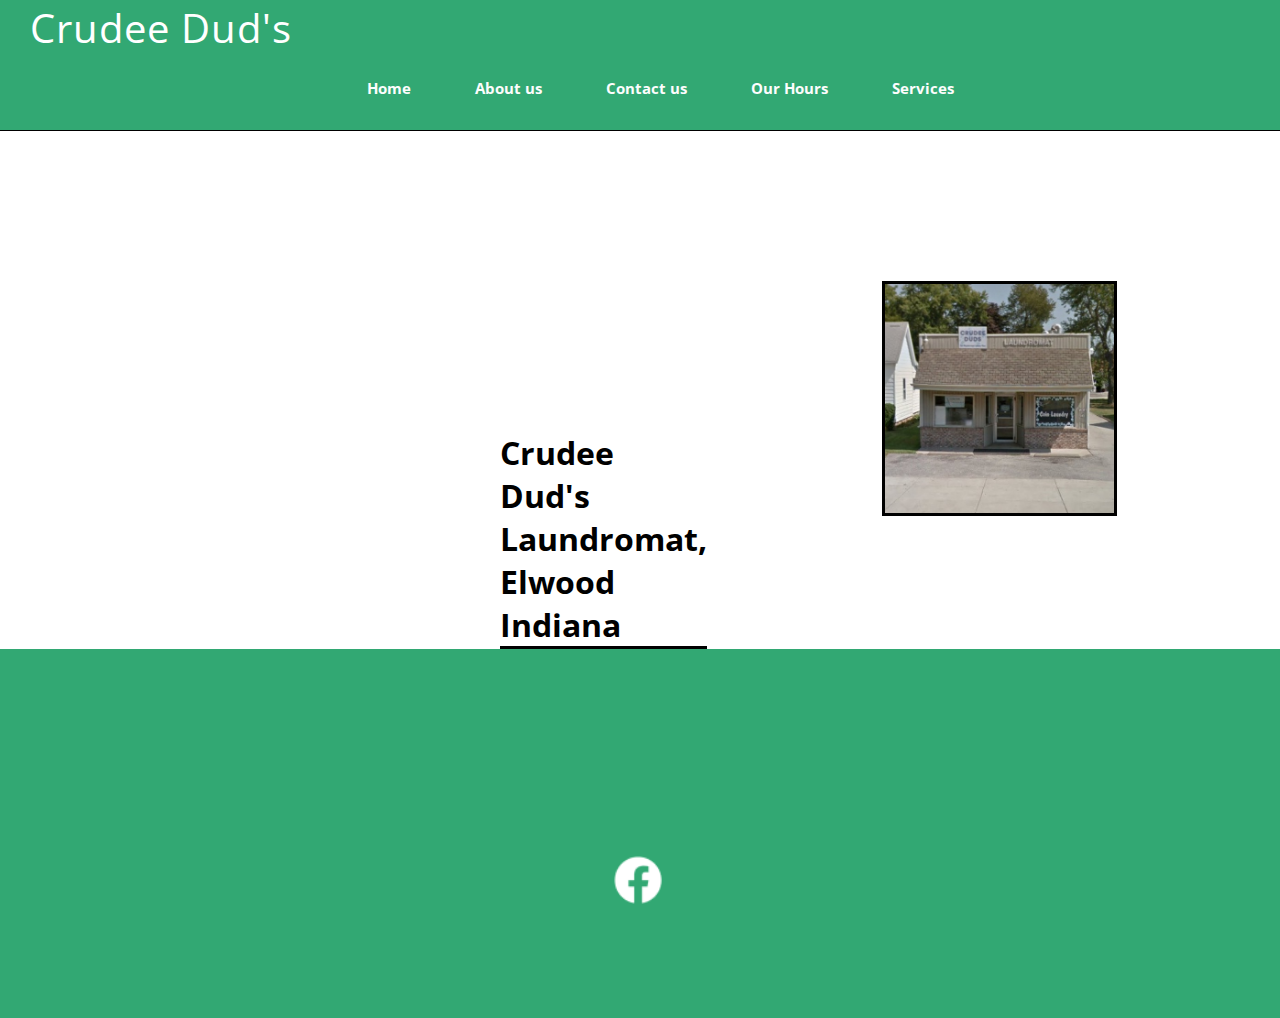
==== index.html @ d7128829 "commit" ====
<html lang="en">
<head>
    <meta charset="UTF-8">
    <meta http-equiv="X-UA-Compatible" content="IE=edge">
    <meta name="viewport" content="width=device-width, initial-scale=1.0">
    <link rel="stylesheet" href="css/styles.css">
    <link rel="preconnect" href="https://fonts.googleapis.com">
    <link rel="preconnect" href="https://fonts.gstatic.com" crossorigin>
    <link href="https://fonts.googleapis.com/css2?family=Open+Sans:wght@300&display=swap" rel="stylesheet">
    <link rel="shortcut icon" href="images/favicon-32x32.png">
    <link rel="icon" type="image/png" sizes="32x32" href="images/ favicon-32.png">
    <link rel="apple-touch-icon" sizes="180x180" href="images/apple- touch-icon.png">   
    <link rel="icon" sizes="192x192" href="images/android-chrome-192.png">
    <title>Crudee Dud's Home</title>
    
</head>
<body>
    <nav class="navbar">
        <a href="index.html" class = "nav-logo">Crudee Dud's</a>
        <ul>
            <li><a href="index.html">Home</a></li>
            <li><a href="about.html">About us</a></li>
            <li><a href="contact.html">Contact us</a></li>
            <li><a href= "hours.html">Our Hours</a></li>
            <li><a href="services.html">Services</a></li>
        </ul>
    </nav>
    <main>
        <div class="content">
            <h2>Crudee Dud's Laundromat, Elwood Indiana</h2>


        </div>
        <div>
            <img src="images/laundrymatphoto.jpeg" alt="Crudee Dud's Laundrymat">
        </div>
        
    </main>

    <footer>
        <div class="footer-content">
            
            <ul class="social">
                <li><a href="https://www.facebook.com/people/Crudee-Duds-Coin-Laundry/100057066836041/" target="_blank"><img src="images/facebook-logo.png" alt="Facebook logo" height="200" width="50"></a></li>
                
            </ul>

        </div>


    </footer>
    
</body>
</html>
---- css/styles.css ----
body,html,img,h1,h2,main,footer{
    margin: 0;
    padding: 0;
}

body{
    background-color: white;
}

header{
    width: 100%;
    height: 70px;
    background-color: white;
}
h1{
    text-align: left;
}
.nav-logo{
    text-decoration: none;
    color:#ffffff;
    font-family: 'Open Sans', sans-serif;  
    font-size: 40px;
    padding: 10px 30px;
    text-transform:capitalize;
    letter-spacing: 1px;

}

.nav-logo a{
    
    height: inherit;
    
    
}

nav{
    background-color: #32a873;
    padding: auto;
    border-bottom: 1px solid black;
}

nav ul{
    width: auto;
    margin-top: 8px;
    text-align: center;
}

nav li{
    display: inline-block;
    padding: 15px 30px;
    


}

nav li a{
    font-size: 1.2vw;
    border-top:#32a873;
    color: rgb(253, 253, 253);
    font-family: 'Open Sans', sans-serif;
    font-weight: bold;
    text-decoration: none;
    text-align: center;
    margin: auto;
    
}

nav li a:hover{
    color:rgb(0, 0, 0);
    transition: 0.5s;
}

img{
    width: 40%;
    margin-top: 150px;
    margin-left: 175px;
    margin-bottom: 20px;
    border: solid rgb(0, 0, 0);
    
}

main{
    display: grid;
    grid-template-columns: 1fr 1fr;
}

h2{
    margin-left: 500px;
    margin-top: 300px;
    display: grid;
    font-size: xx-large;
    font-family: 'Open Sans', sans-serif;
    border-bottom: solid black;

}

p{
    text-align: center;
    margin-left: 100px;
    font-family: 'Open Sans', sans-serif;
    color: black;
    font-weight: bold;

}

footer{
    background-color:#32a873;
    height: auto;
    width: 100vw;
    font-family: 'Open Sans', sans-serif;
    padding: 40px;
    color: #fafffd;
    


}

.footer-content{
    display: inline;
    align-items: center;
    justify-content: center;
    
    text-align: center;
    
}

.social{
   list-style: none;
   display: flex;
   align-items: center;
   flex-direction: column;
   justify-content: center;
   margin: 1rem 0 3rem 0;
   

    
}

.social li{
    margin: 0 10px;
    
}

.social a{
    text-decoration: none;
    
    

}

.social a li{
    font-size: 1.1rem;
    transition: color .4s ease;
    

}

.social a:hover i{
    color: black;border: solid #32a873;

}

.social img{
    border: none;
    align-items: center;
    margin-right: 300px;
    height: 50;
    width: 50;
}
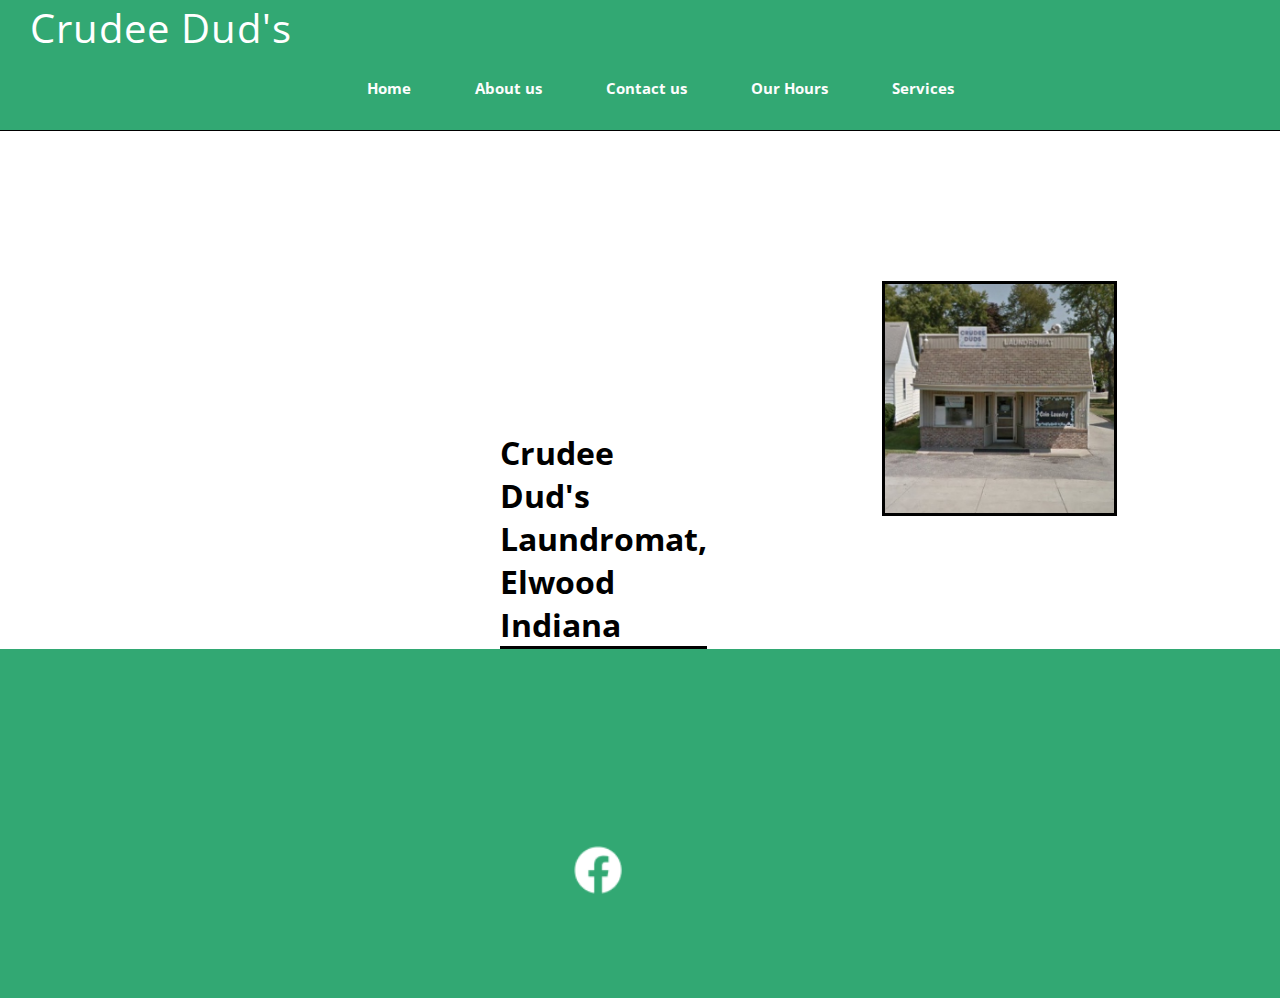
==== commit aff11bb2: "changes to pages" ====
--- a/index.html
+++ b/index.html
@@ -32,7 +32,7 @@
 
         </div>
         <div>
-            <img src="images/laundrymatphoto.jpeg" alt="Crudee Dud's Laundrymat">
+            <img src="images/laundrymatphoto.jpeg" alt="Crudee Dud's Laundromat">
         </div>
         
     </main>
--- a/css/styles.css
+++ b/css/styles.css
@@ -106,10 +106,10 @@
 footer{
     background-color:#32a873;
     height: auto;
-    width: 100vw;
+    width: auto;
     font-family: 'Open Sans', sans-serif;
-    padding: 40px;
-    color: #fafffd;
+    padding: 30px;
+    color: #ffffff;
     
 
 
@@ -119,7 +119,6 @@
     display: inline;
     align-items: center;
     justify-content: center;
-    
     text-align: center;
     
 }
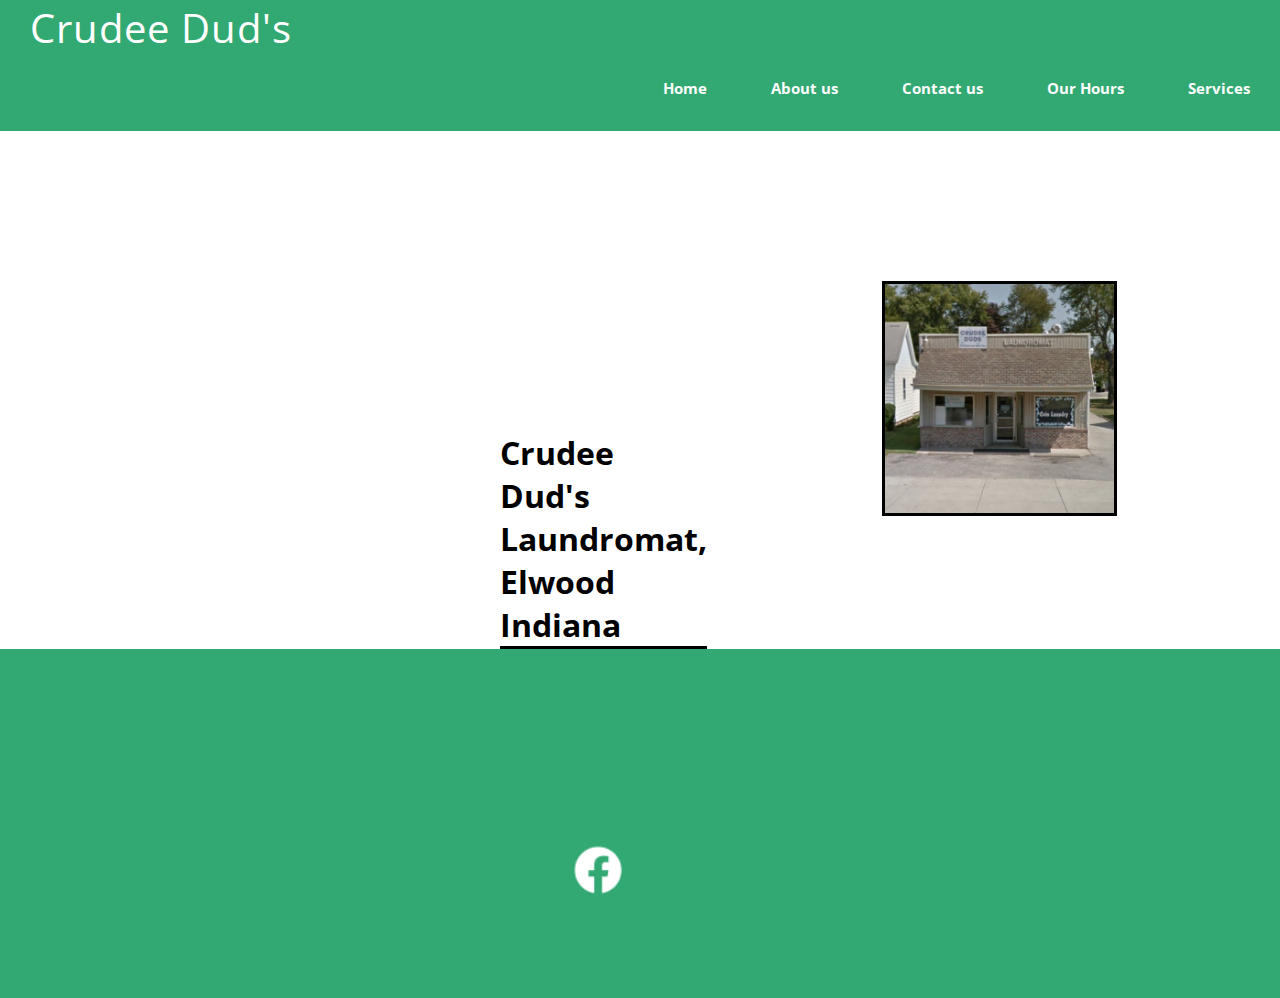
==== commit 9a7d3409: "lots of changes" ====
--- a/index.html
+++ b/index.html
@@ -18,6 +18,7 @@
     <nav class="navbar">
         <a href="index.html" class = "nav-logo">Crudee Dud's</a>
         <ul>
+            
             <li><a href="index.html">Home</a></li>
             <li><a href="about.html">About us</a></li>
             <li><a href="contact.html">Contact us</a></li>
--- a/css/styles.css
+++ b/css/styles.css
@@ -26,28 +26,30 @@
 
 }
 
-.nav-logo a{
-    
-    height: inherit;
-    
-    
-}
+main{
+    display: grid;
+    grid-template-columns: 1fr 1fr;
+}
+
 
 nav{
     background-color: #32a873;
     padding: auto;
-    border-bottom: 1px solid black;
+    border-bottom: 1px solid #32a873;
+    
 }
 
 nav ul{
     width: auto;
     margin-top: 8px;
-    text-align: center;
+    text-align: right;
+    
 }
 
 nav li{
     display: inline-block;
     padding: 15px 30px;
+    
     
 
 
@@ -79,10 +81,7 @@
     
 }
 
-main{
-    display: grid;
-    grid-template-columns: 1fr 1fr;
-}
+
 
 h2{
     margin-left: 500px;
@@ -101,6 +100,126 @@
     color: black;
     font-weight: bold;
 
+}
+
+
+.p1{
+    text-align: center;
+    margin-left: 100px;
+    font-family: 'Open Sans', sans-serif;
+    color: black;
+    font-weight: bold;
+
+}
+
+h3{
+    text-align: center;
+    margin-left: 500px;
+    display: grid;
+    font-size: large;
+    font-family: 'Open Sans', sans-serif;
+    
+
+
+}
+
+.contact{
+    font-family: 'Open Sans', sans-serif;
+    text-align: center;
+    text-decoration: none;
+    color: black;
+    font-weight: bold;
+    margin-left: 400px;
+    list-style: none;
+}
+
+.hours{
+    font-family: 'Open Sans', sans-serif;
+    text-align: center;
+    text-decoration: none;
+    color: black;
+    font-weight: bold;
+    margin-left: 400px;
+    list-style: none;
+
+}
+
+.pricehead{
+    font-family: 'Open Sans', sans-serif;
+    text-align: center;
+    text-decoration: none;
+    color: black;
+    font-weight: bold;
+    margin-left: 10px;
+    list-style: none;
+}
+
+.prices{
+    font-family: 'Open Sans', sans-serif;
+    text-align: center;
+    text-decoration: none;
+    color: black;
+    font-weight: bold;
+    margin-left: 10px;
+    list-style: none;
+   
+}
+
+.serviceshead{
+    font-family: 'Open Sans', sans-serif;
+    text-align: center;
+    text-decoration: none;
+    color: black;
+    font-weight: bold;
+    margin-left: 10px;
+    list-style: none;
+}
+
+.services{
+    font-family: 'Open Sans', sans-serif;
+    text-align: left;
+    text-decoration: none;
+    color: black;
+    font-weight: bold;
+    margin-left: 10px;
+    list-style: none;
+
+}
+
+iframe{
+    width: 50%;
+    height: 60%;
+    margin-top: 150px;
+    margin-left: 250px;
+    margin-bottom: 100px;
+    border: solid rgb(0, 0, 0);
+
+}
+
+.accordion {
+    background-color: #eee;
+    color: #444;
+    cursor: pointer;
+    padding: 150px;
+    width: 100%;
+    border: none;
+    text-align: center;
+    outline: none;
+    font-size: 30px;
+    transition: 0.4s;
+    font-family: 'Open Sans', sans-serif;
+  }
+  
+.active, .accordion:hover {
+    background-color: #c5c5c5;
+}
+  
+.panel {
+    padding: 0 18px;
+    background-color: white;
+    max-height: 0;
+    overflow: hidden;
+    transition: max-height 0.2s ease-out;
 }
 
 footer{
@@ -154,7 +273,7 @@
 
 }
 
-.social a:hover i{
+.social a:hover{
     color: black;border: solid #32a873;
 
 }
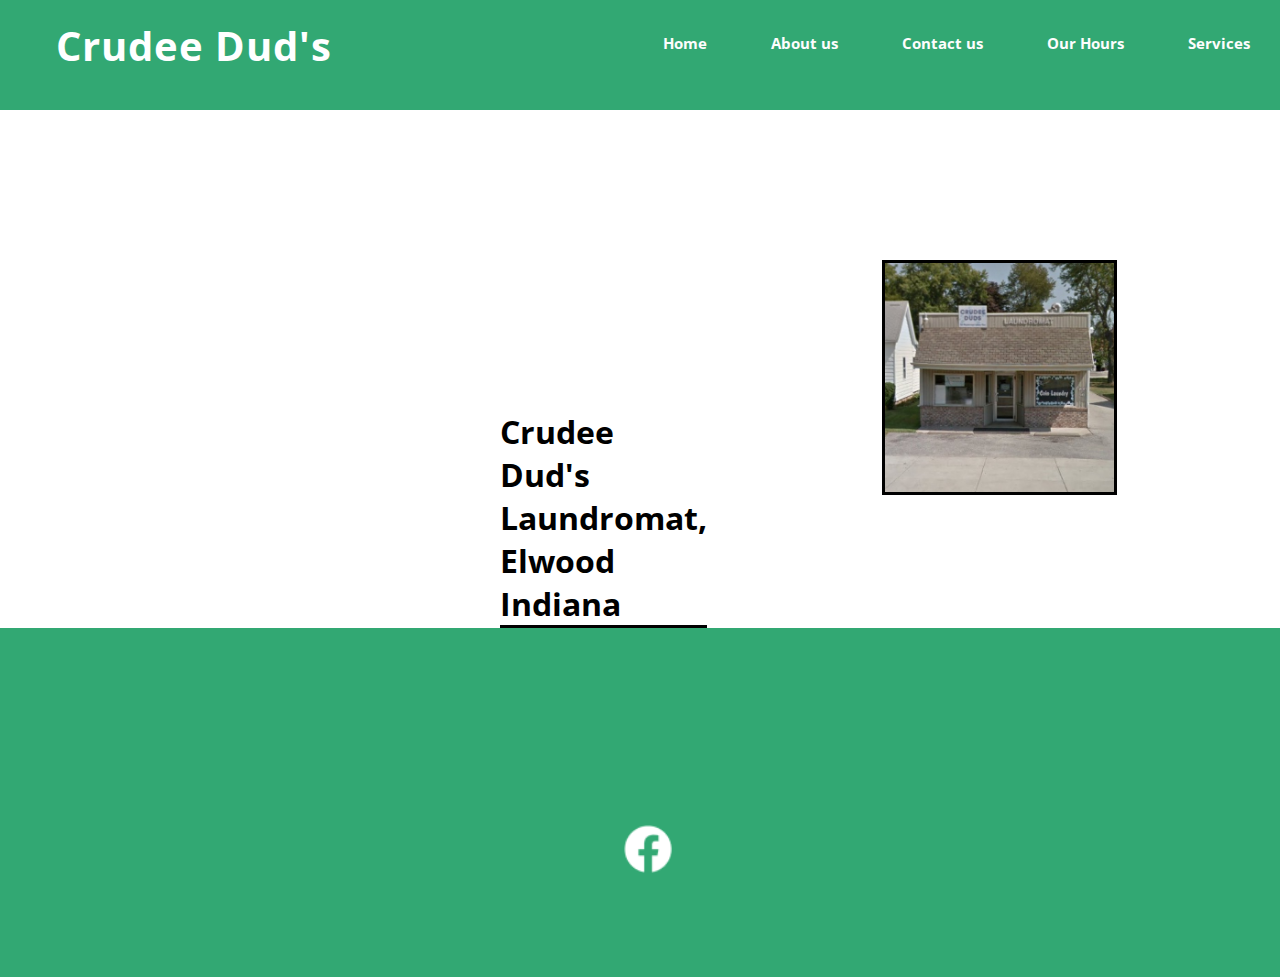
==== commit b7af54cd: "nav bar ajustments" ====
--- a/index.html
+++ b/index.html
@@ -14,11 +14,11 @@
     <title>Crudee Dud's Home</title>
     
 </head>
-<body>
+
+<header>
     <nav class="navbar">
-        <a href="index.html" class = "nav-logo">Crudee Dud's</a>
+        <h1><a href="index.html" class = "nav-logo">Crudee Dud's</a></h1>
         <ul>
-            
             <li><a href="index.html">Home</a></li>
             <li><a href="about.html">About us</a></li>
             <li><a href="contact.html">Contact us</a></li>
@@ -26,6 +26,8 @@
             <li><a href="services.html">Services</a></li>
         </ul>
     </nav>
+</header>
+<body>
     <main>
         <div class="content">
             <h2>Crudee Dud's Laundromat, Elwood Indiana</h2>
--- a/css/styles.css
+++ b/css/styles.css
@@ -1,4 +1,4 @@
-body,html,img,h1,h2,main,footer{
+body,html,header,img,h1,h2,main,footer{
     margin: 0;
     padding: 0;
 }
@@ -9,11 +9,17 @@
 
 header{
     width: 100%;
-    height: 70px;
-    background-color: white;
+    height: 100px;
+    padding-top: 10px;
+    background-color: #32a873;
 }
 h1{
-    text-align: left;
+    position: absolute;
+    float: left;
+    margin-left: 2%;
+    font-family: 'Open Sans', sans-serif;
+    
+
 }
 .nav-logo{
     text-decoration: none;
@@ -281,7 +287,7 @@
 .social img{
     border: none;
     align-items: center;
-    margin-right: 300px;
+    margin-right: 200px;
     height: 50;
     width: 50;
 }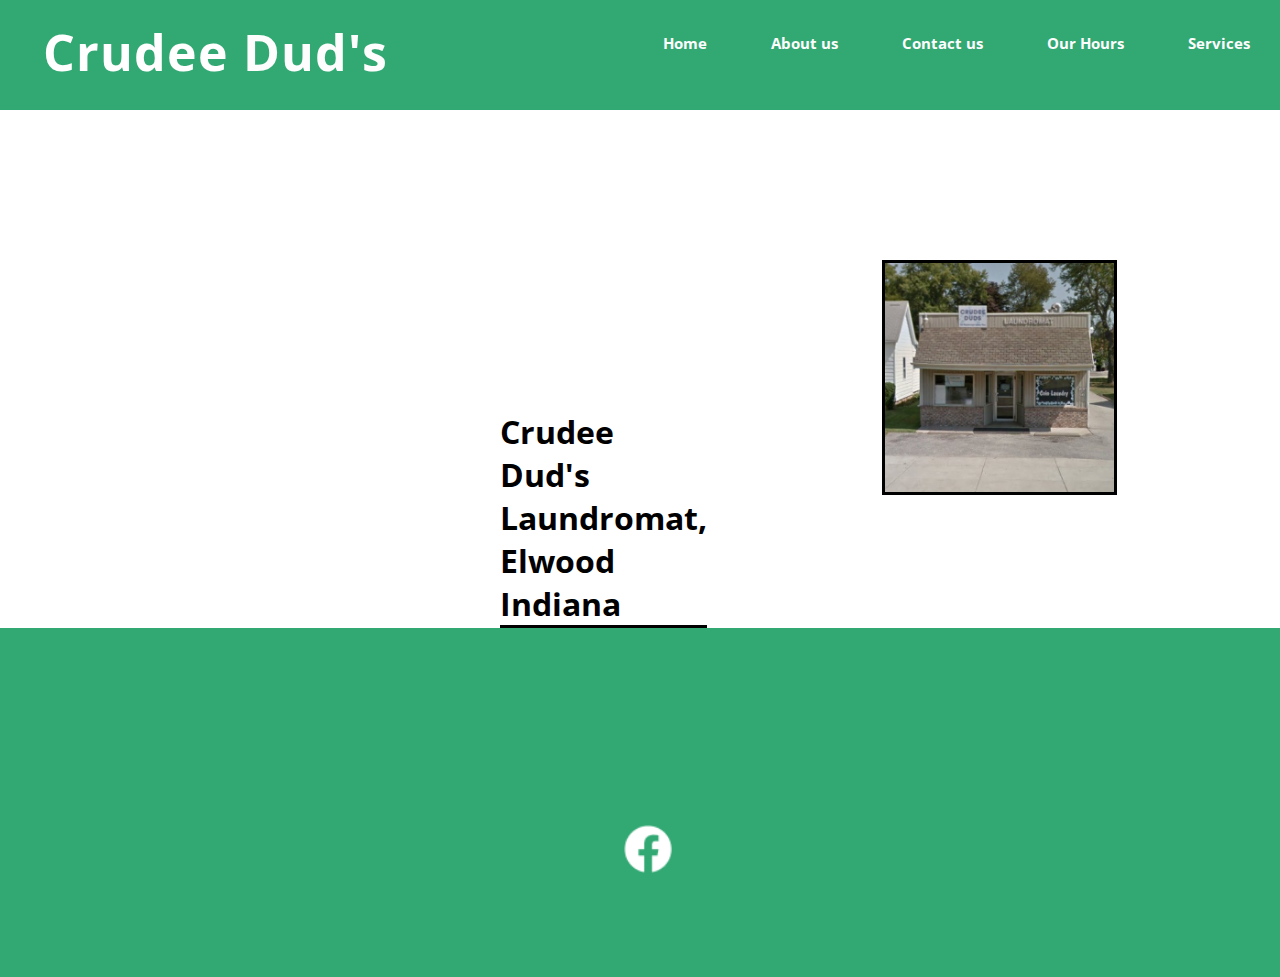
==== commit 4c88a6ec: "made better for laptop use" ====
--- a/index.html
+++ b/index.html
@@ -17,7 +17,7 @@
 
 <header>
     <nav class="navbar">
-        <h1><a href="index.html" class = "nav-logo">Crudee Dud's</a></h1>
+        <h1><a href="index.html" class="nav-logo">Crudee <span>Dud's</span></a></h1>
         <ul>
             <li><a href="index.html">Home</a></li>
             <li><a href="about.html">About us</a></li>
--- a/css/styles.css
+++ b/css/styles.css
@@ -16,19 +16,24 @@
 h1{
     position: absolute;
     float: left;
-    margin-left: 2%;
-    font-family: 'Open Sans', sans-serif;
-    
-
+    margin-left: 1%;
+    font-family: 'Open Sans', sans-serif;
+    
+
+}
+
+span{
+    color: rgb(253, 253, 253);
 }
 .nav-logo{
     text-decoration: none;
     color:#ffffff;
     font-family: 'Open Sans', sans-serif;  
-    font-size: 40px;
+    font-size: 50px;
     padding: 10px 30px;
     text-transform:capitalize;
     letter-spacing: 1px;
+    font-weight: bold;
 
 }
 
@@ -49,16 +54,11 @@
     width: auto;
     margin-top: 8px;
     text-align: right;
-    
 }
 
 nav li{
     display: inline-block;
     padding: 15px 30px;
-    
-    
-
-
 }
 
 nav li a{
@@ -70,7 +70,6 @@
     text-decoration: none;
     text-align: center;
     margin: auto;
-    
 }
 
 nav li a:hover{
@@ -84,7 +83,6 @@
     margin-left: 175px;
     margin-bottom: 20px;
     border: solid rgb(0, 0, 0);
-    
 }
 
 
@@ -99,9 +97,11 @@
 
 }
 
+
+
 p{
-    text-align: center;
-    margin-left: 100px;
+    text-align: left;
+    margin-left: 500px;
     font-family: 'Open Sans', sans-serif;
     color: black;
     font-weight: bold;
@@ -131,11 +131,11 @@
 
 .contact{
     font-family: 'Open Sans', sans-serif;
-    text-align: center;
-    text-decoration: none;
-    color: black;
-    font-weight: bold;
-    margin-left: 400px;
+    text-align: left;
+    text-decoration: none;
+    color: black;
+    font-weight: bold;
+    margin-left: 460px;
     list-style: none;
 }
 
@@ -217,7 +217,7 @@
   }
   
 .active, .accordion:hover {
-    background-color: #c5c5c5;
+    background-color: #32a87342;
 }
   
 .panel {
@@ -290,4 +290,75 @@
     margin-right: 200px;
     height: 50;
     width: 50;
+}
+
+@media only screen and (max-width: 1024px) {
+    h2{
+        margin-left: 300px;
+        margin-top: 300px;
+        margin-bottom: 100px;
+        display: grid;
+        text-align: left;
+        font-size: x-large;
+        font-family: 'Open Sans', sans-serif;
+        border-bottom: solid black;
+    
+    }
+
+    p{
+        text-align: left;
+        margin-left: 300px;
+        margin-top: -90px;
+        font-family: 'Open Sans', sans-serif;
+        color: black;
+        font-weight: bold;
+        
+    
+    }
+
+    img{
+        width: 40%;
+        margin-top: 250px;
+        margin-left: 175px;
+        margin-bottom: 20px;
+        border: solid rgb(0, 0, 0);
+    }
+
+    .contact{
+        font-family: 'Open Sans', sans-serif;
+        text-align: left;
+        text-decoration: none;
+        color: black;
+        font-weight: bold;
+        margin-left: 300px;
+        margin-top: -90px;
+        list-style: none;
+    }
+
+    iframe{
+        width: 65%;
+        height: 50%;
+        margin-top: 250px;
+        margin-left: 150px;
+        margin-bottom: 100px;
+        border: solid rgb(0, 0, 0);
+    
+    }
+
+    .hours{
+        font-family: 'Open Sans', sans-serif;
+        text-align: center;
+        text-decoration: none;
+        color: black;
+        font-weight: bold;
+        margin-left: 300px;
+        margin-top: -90px;
+        list-style: none;
+    
+    }
+    
+
+
+
+    
 }